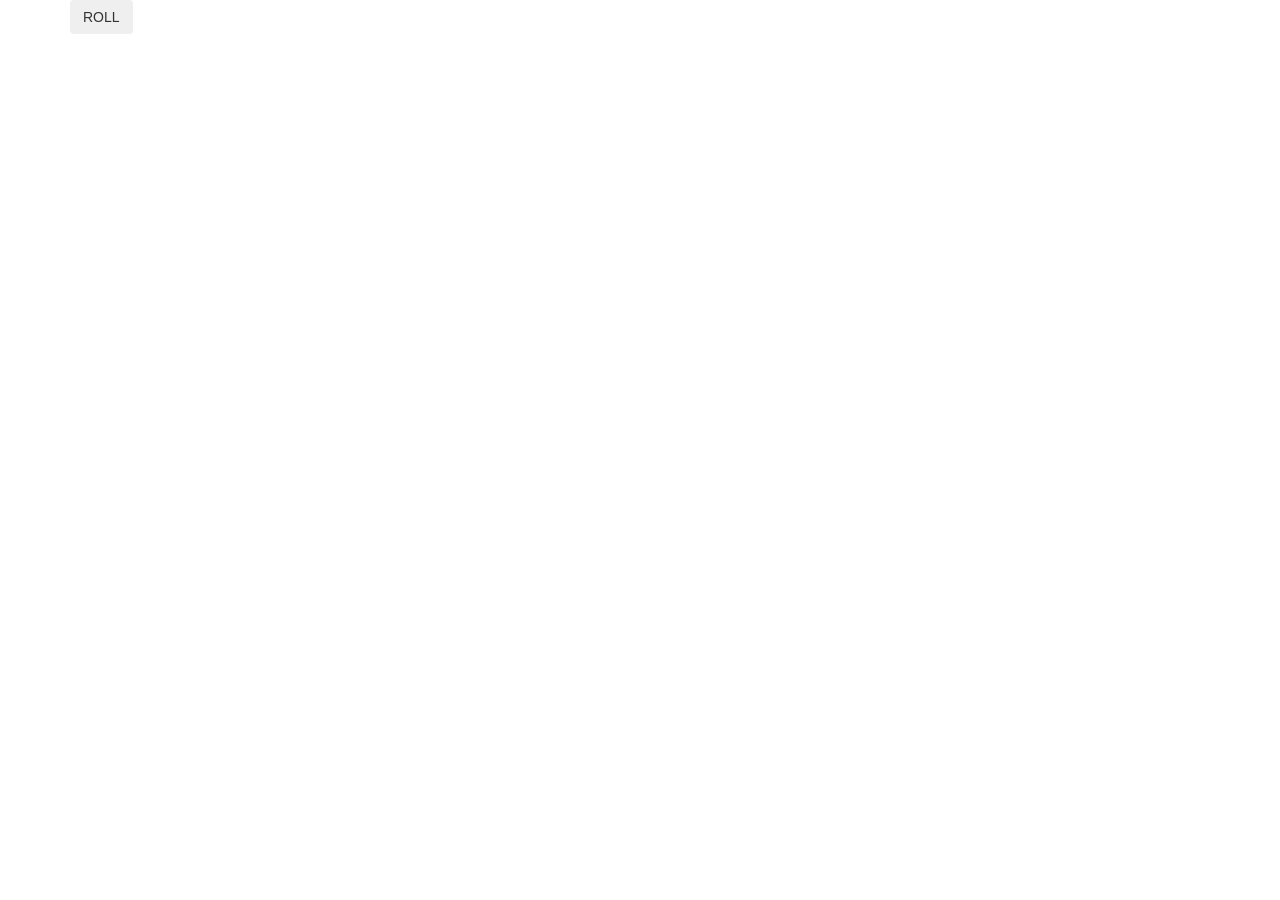
==== pig_dice.html @ b933fcd3 "adds functional roll function" ====
<!DOCTYPE html>
<html>
    <head>
        <link rel='stylesheet' href='https://maxcdn.bootstrapcdn.com/bootstrap/3.3.1/css/bootstrap.min.css'>
        <link href="css/styles.css" rel="stylesheet" type="text/css">
        <script src="js/jquery-1.11.3.js"></script>
        <script src="js/scripts.js"></script>
        <title></title>
    </head>
    <body>

        <div class="container">

            <form id="player1roll">
                    <button type="submit" class="btn">ROLL</button>
            </form>

            <!-- <form id="player2roll">
                    <button type="submit" class="btn">ROLL</button>
            </form> -->

            <div id="result">
                <h1><span class="output"></span></h1>
            </div>

        </div>

    </body>
</html>
---- css/styles.css ----
#result {
  display: none;
}
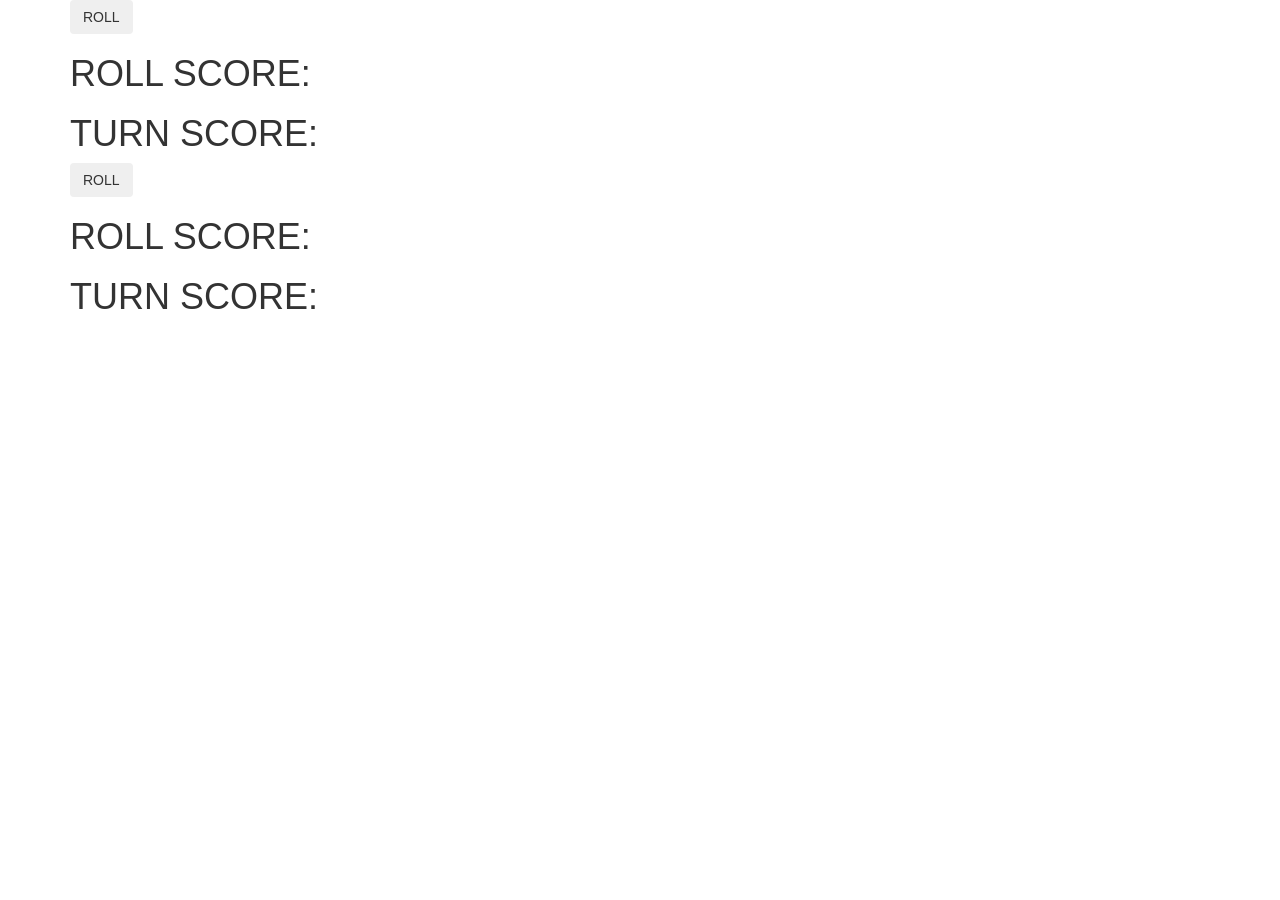
==== commit 0d3aae60: "turns functional" ====
--- a/pig_dice.html
+++ b/pig_dice.html
@@ -11,17 +11,36 @@
 
         <div class="container">
 
+            <!-- PLAYER 1 TURN -->
             <form id="player1roll">
                     <button type="submit" class="btn">ROLL</button>
             </form>
 
-            <!-- <form id="player2roll">
+            <div>
+                <h1>ROLL SCORE: <span class="player1rollresult"></span></h1>
+            </div>
+
+            <div>
+                <h1>TURN SCORE: <span class="player1turnresult"></span></h1>
+            </div>
+
+            <!-- PLAYER 2 TURN -->
+
+            <form id="player2roll">
                     <button type="submit" class="btn">ROLL</button>
-            </form> -->
+            </form>
 
-            <div id="result">
+            <div>
+                <h1>ROLL SCORE: <span class="player2rollresult"></span></h1>
+            </div>
+
+            <div>
+                <h1>TURN SCORE: <span class="player2turnresult"></span></h1>
+            </div>
+
+            <!-- <div id="result">
                 <h1><span class="output"></span></h1>
-            </div>
+            </div> -->
 
         </div>
 
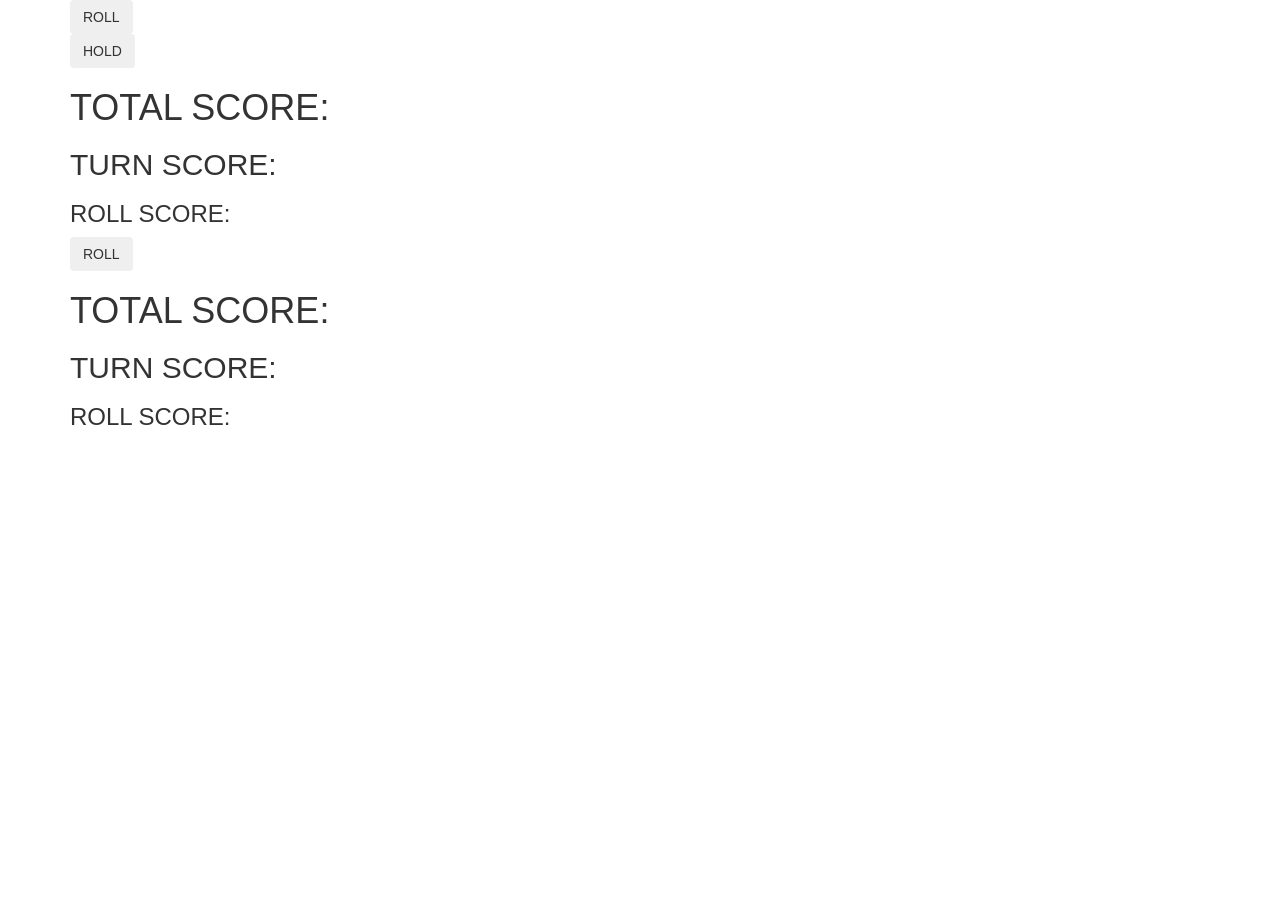
==== commit aad8c581: "LUNCH" ====
--- a/pig_dice.html
+++ b/pig_dice.html
@@ -12,16 +12,29 @@
         <div class="container">
 
             <!-- PLAYER 1 TURN -->
+
             <form id="player1roll">
                     <button type="submit" class="btn">ROLL</button>
             </form>
 
+            <!-- PLAYER 1 HOLD -->
+
+            <form id="player1hold">
+                    <button type="submit" class="btn">HOLD</button>
+            </form>
+
+            <!-- PLAYER 1 DISPLAY -->
+
             <div>
-                <h1>ROLL SCORE: <span class="player1rollresult"></span></h1>
+                <h1>TOTAL SCORE: <span class="player1totalscore"></span></h1
             </div>
 
             <div>
-                <h1>TURN SCORE: <span class="player1turnresult"></span></h1>
+                <h2>TURN SCORE: <span class="player1turnresult"></span></h1>
+            </div>
+
+            <div>
+                <h3>ROLL SCORE: <span class="player1rollresult"></span></h1>
             </div>
 
             <!-- PLAYER 2 TURN -->
@@ -31,12 +44,18 @@
             </form>
 
             <div>
-                <h1>ROLL SCORE: <span class="player2rollresult"></span></h1>
+                <h1>TOTAL SCORE: <span class="player2totalscore"></span></h1
             </div>
 
             <div>
-                <h1>TURN SCORE: <span class="player2turnresult"></span></h1>
+                <h2>TURN SCORE: <span class="player2turnresult"></span></h1>
             </div>
+
+            <div>
+                <h3>ROLL SCORE: <span class="player2rollresult"></span></h1>
+            </div>
+
+
 
             <!-- <div id="result">
                 <h1><span class="output"></span></h1>
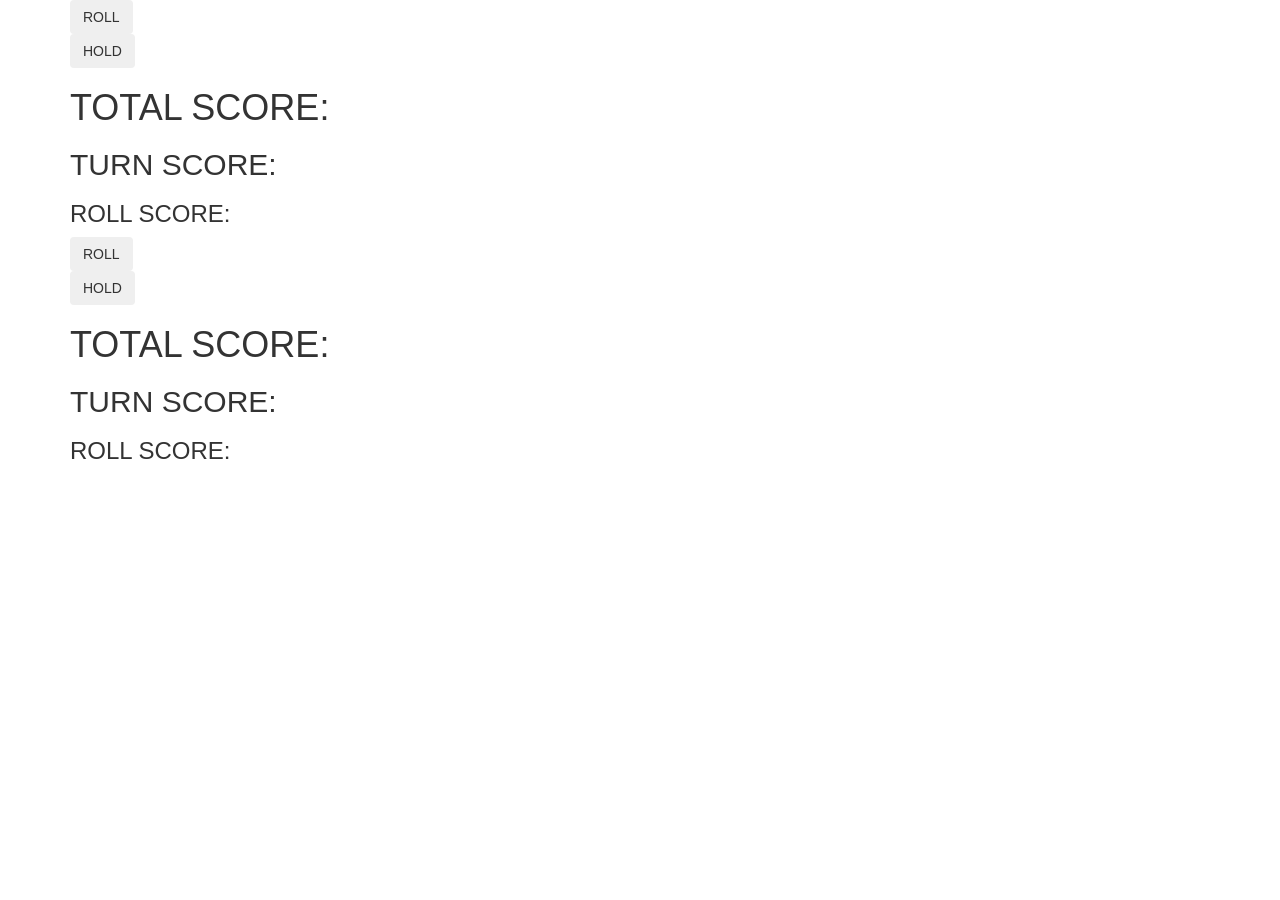
==== commit c36f89ae: "app functional" ====
--- a/pig_dice.html
+++ b/pig_dice.html
@@ -43,6 +43,14 @@
                     <button type="submit" class="btn">ROLL</button>
             </form>
 
+            <!-- PLAYER 2 HOLD -->
+
+            <form id="player2hold">
+                    <button type="submit" class="btn">HOLD</button>
+            </form>
+
+            <!-- PLAYER 2 DISPLAY -->
+
             <div>
                 <h1>TOTAL SCORE: <span class="player2totalscore"></span></h1
             </div>
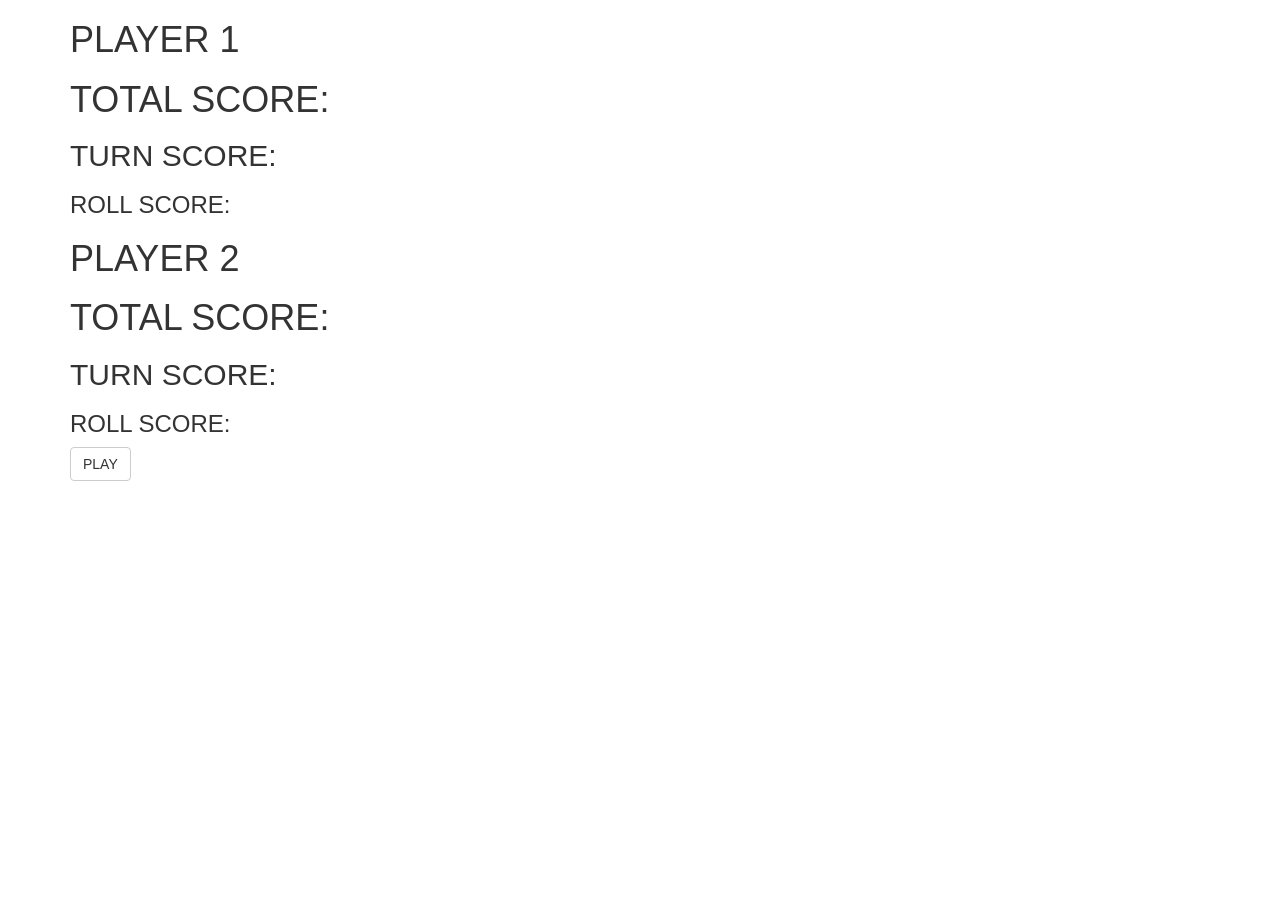
==== commit 820351fc: "hide & show functional" ====
--- a/pig_dice.html
+++ b/pig_dice.html
@@ -11,63 +11,91 @@
 
         <div class="container">
 
-            <!-- PLAYER 1 TURN -->
-
-            <form id="player1roll">
-                    <button type="submit" class="btn">ROLL</button>
-            </form>
-
-            <!-- PLAYER 1 HOLD -->
-
-            <form id="player1hold">
-                    <button type="submit" class="btn">HOLD</button>
-            </form>
-
             <!-- PLAYER 1 DISPLAY -->
 
-            <div>
-                <h1>TOTAL SCORE: <span class="player1totalscore"></span></h1
+            <div id="player1display">
+
+                <div>
+                    <h1>PLAYER 1</h1>
+                    <h1>TOTAL SCORE: <span class="player1totalscore"></span></h1
+                </div>
+
+                <div id="player2removable">
+
+                    <div>
+                        <h2>TURN SCORE: <span class="player1turnresult"></span></h1>
+                    </div>
+
+                    <div>
+                        <h3>ROLL SCORE: <span class="player1rollresult"></span></h1>
+                    </div>
+
+                </div>
+
             </div>
 
-            <div>
-                <h2>TURN SCORE: <span class="player1turnresult"></span></h1>
+            <!-- PLAYER 1 BUTTONS  -->
+
+            <div id="player1buttons" class="hideablebuttons">
+
+                <!-- PLAYER 1 TURN -->
+
+                <form id="player1roll">
+                        <button type="submit" class="btn btn-default">ROLL</button>
+                </form>
+
+                <!-- PLAYER 1 HOLD -->
+
+                <form id="player1hold">
+                        <button type="submit" class="btn btn-default">HOLD</button>
+                </form>
+
             </div>
-
-            <div>
-                <h3>ROLL SCORE: <span class="player1rollresult"></span></h1>
-            </div>
-
-            <!-- PLAYER 2 TURN -->
-
-            <form id="player2roll">
-                    <button type="submit" class="btn">ROLL</button>
-            </form>
-
-            <!-- PLAYER 2 HOLD -->
-
-            <form id="player2hold">
-                    <button type="submit" class="btn">HOLD</button>
-            </form>
 
             <!-- PLAYER 2 DISPLAY -->
 
-            <div>
-                <h1>TOTAL SCORE: <span class="player2totalscore"></span></h1
+            <div id="player2display">
+
+                <div>
+                    <h1>PLAYER 2</h1>
+                    <h1>TOTAL SCORE: <span class="player2totalscore"></span></h1
+                </div>
+
+                <div id="player2removable">
+
+                    <div>
+                        <h2>TURN SCORE: <span class="player2turnresult"></span></h1>
+                    </div>
+
+                    <div>
+                        <h3>ROLL SCORE: <span class="player2rollresult"></span></h1>
+                    </div>
+
+                </div>
+
             </div>
 
-            <div>
-                <h2>TURN SCORE: <span class="player2turnresult"></span></h1>
+            <!-- PLAYER 2 BUTTONS -->
+
+            <div id="player2buttons" class="hideablebuttons">
+
+                <!-- PLAYER 2 TURN -->
+
+                <form id="player2roll">
+                        <button type="submit" class="btn btn-default">ROLL</button>
+                </form>
+
+                <!-- PLAYER 2 HOLD -->
+
+                <form id="player2hold">
+                        <button type="submit" class="btn btn-default">HOLD</button>
+                </form>
+
             </div>
 
-            <div>
-                <h3>ROLL SCORE: <span class="player2rollresult"></span></h1>
+            <div id="playbutton">
+                <button type="submit" class="btn btn-default">PLAY</button>
             </div>
-
-
-
-            <!-- <div id="result">
-                <h1><span class="output"></span></h1>
-            </div> -->
 
         </div>
 
--- a/css/styles.css
+++ b/css/styles.css
@@ -1,3 +1,7 @@
-#result {
+.hideablebuttons {
   display: none;
 }
+
+/*#player2buttons {
+  display: none;
+}*/
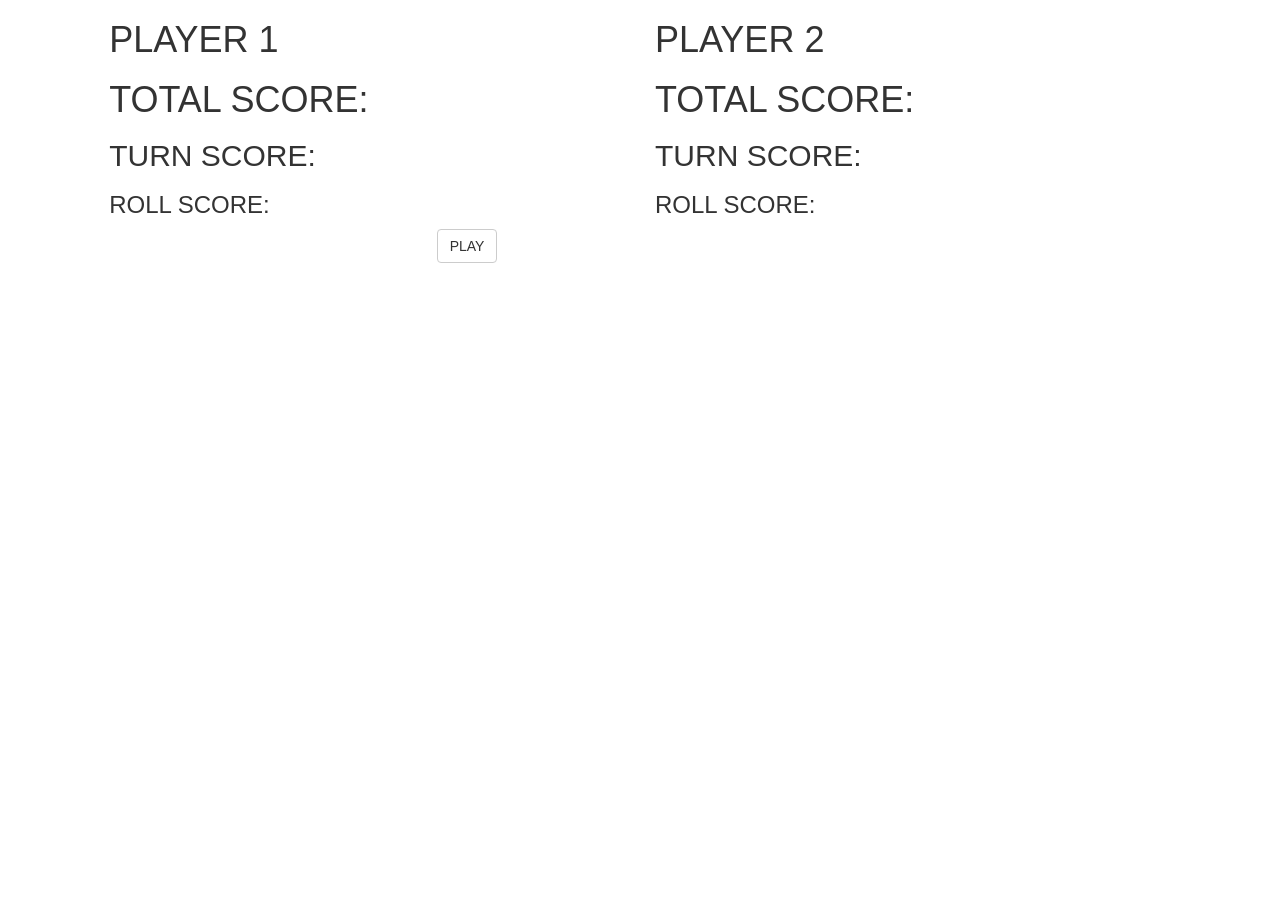
==== commit 0c130e6c: "app fully functional" ====
--- a/pig_dice.html
+++ b/pig_dice.html
@@ -9,92 +9,118 @@
     </head>
     <body>
 
-        <div class="container">
+        <div class="row">
 
-            <!-- PLAYER 1 DISPLAY -->
+            <div class="col-md-1">
+            </div>
 
-            <div id="player1display">
+            <div class="col-md-5">
 
-                <div>
-                    <h1>PLAYER 1</h1>
-                    <h1>TOTAL SCORE: <span class="player1totalscore"></span></h1
+                <!-- PLAYER 1 DISPLAY -->
+
+                <div id="player1display">
+
+                    <div>
+                        <h1>PLAYER 1</h1>
+                        <h1>TOTAL SCORE: <span class="player1totalscore"></span></h1>
+                    </div>
+
+                    <div id="player2removable">
+
+                        <div>
+                            <h2>TURN SCORE: <span class="player1turnresult"></span></h1>
+                        </div>
+
+                        <div>
+                            <h3>ROLL SCORE: <span class="player1rollresult"></span></h1>
+                        </div>
+
+                    </div>
+
                 </div>
 
-                <div id="player2removable">
+                <!-- PLAYER 1 BUTTONS  -->
 
-                    <div>
-                        <h2>TURN SCORE: <span class="player1turnresult"></span></h1>
-                    </div>
+                <div id="player1buttons" class="hideablebuttons">
 
-                    <div>
-                        <h3>ROLL SCORE: <span class="player1rollresult"></span></h1>
-                    </div>
+                    <!-- PLAYER 1 TURN -->
+
+                    <form id="player1roll">
+                            <button type="submit" class="btn btn-default">ROLL</button>
+                    </form>
+
+                    <!-- PLAYER 1 HOLD -->
+
+                    <form id="player1hold">
+                            <button type="submit" class="btn btn-default">HOLD</button>
+                    </form>
 
                 </div>
 
             </div>
 
-            <!-- PLAYER 1 BUTTONS  -->
+            <div class="col-md-5">
 
-            <div id="player1buttons" class="hideablebuttons">
+                <!-- PLAYER 2 DISPLAY -->
 
-                <!-- PLAYER 1 TURN -->
+                <div id="player2display">
 
-                <form id="player1roll">
-                        <button type="submit" class="btn btn-default">ROLL</button>
-                </form>
+                    <div>
+                        <h1>PLAYER 2</h1>
+                        <h1>TOTAL SCORE: <span class="player2totalscore"></span></h1>
+                    </div>
 
-                <!-- PLAYER 1 HOLD -->
+                    <div id="player2removable">
 
-                <form id="player1hold">
-                        <button type="submit" class="btn btn-default">HOLD</button>
-                </form>
+                        <div>
+                            <h2>TURN SCORE: <span class="player2turnresult"></span></h1>
+                        </div>
 
-            </div>
+                        <div>
+                            <h3>ROLL SCORE: <span class="player2rollresult"></span></h1>
+                        </div>
 
-            <!-- PLAYER 2 DISPLAY -->
+                    </div>
 
-            <div id="player2display">
-
-                <div>
-                    <h1>PLAYER 2</h1>
-                    <h1>TOTAL SCORE: <span class="player2totalscore"></span></h1
                 </div>
 
-                <div id="player2removable">
+                <!-- PLAYER 2 BUTTONS -->
 
-                    <div>
-                        <h2>TURN SCORE: <span class="player2turnresult"></span></h1>
-                    </div>
+                <div id="player2buttons" class="hideablebuttons">
 
-                    <div>
-                        <h3>ROLL SCORE: <span class="player2rollresult"></span></h1>
-                    </div>
+                    <!-- PLAYER 2 TURN -->
+
+                    <form id="player2roll">
+                            <button type="submit" class="btn btn-default">ROLL</button>
+                    </form>
+
+                    <!-- PLAYER 2 HOLD -->
+
+                    <form id="player2hold">
+                            <button type="submit" class="btn btn-default">HOLD</button>
+                    </form>
 
                 </div>
 
             </div>
 
-            <!-- PLAYER 2 BUTTONS -->
-
-            <div id="player2buttons" class="hideablebuttons">
-
-                <!-- PLAYER 2 TURN -->
-
-                <form id="player2roll">
-                        <button type="submit" class="btn btn-default">ROLL</button>
-                </form>
-
-                <!-- PLAYER 2 HOLD -->
-
-                <form id="player2hold">
-                        <button type="submit" class="btn btn-default">HOLD</button>
-                </form>
-
+            <div class="col-md-1">
             </div>
 
-            <div id="playbutton">
+        </div>
+
+        <!-- PLAY BUTTON ROW -->
+
+        <div class="row">
+
+            <div class="col-md-4">
+            </div>
+
+            <div id="playbutton" class="col-md-4">
                 <button type="submit" class="btn btn-default">PLAY</button>
+            </div>
+
+            <div class="col-md-4">
             </div>
 
         </div>
--- a/css/styles.css
+++ b/css/styles.css
@@ -1,7 +1,3 @@
 .hideablebuttons {
   display: none;
 }
-
-/*#player2buttons {
-  display: none;
-}*/
